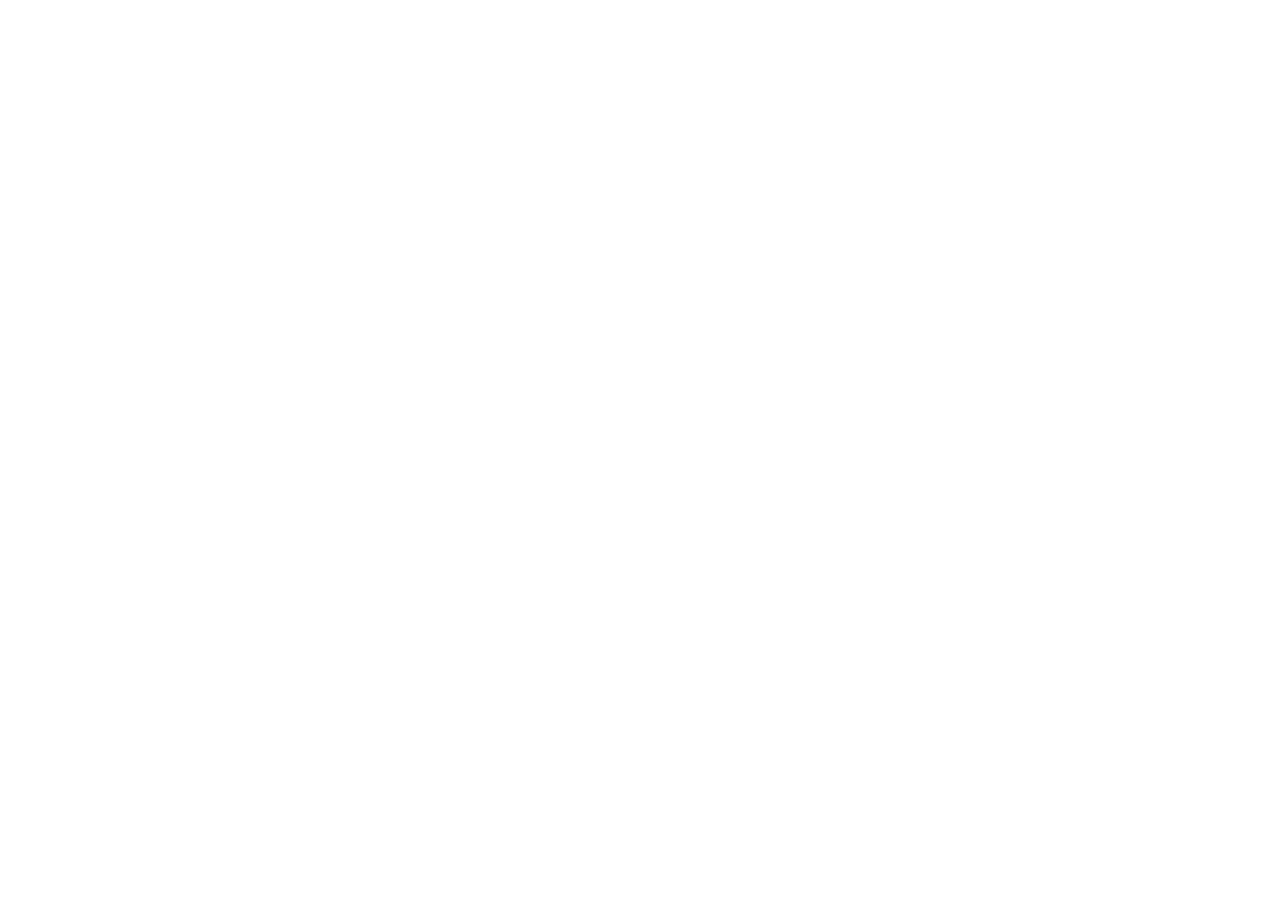
==== index.html @ 1bf12d09 "Commit 02" ====
<!DOCTYPE html>
<html lang="pt-BR">
<head>
    <meta charset="UTF-8">
    <meta http-equiv="X-UA-Compatible" content="IE=edge">
    <meta name="viewport" content="width=device-width, initial-scale=1.0">
    <title>Total Embalages</title>
</head>
<body>
    
</body>
</html>
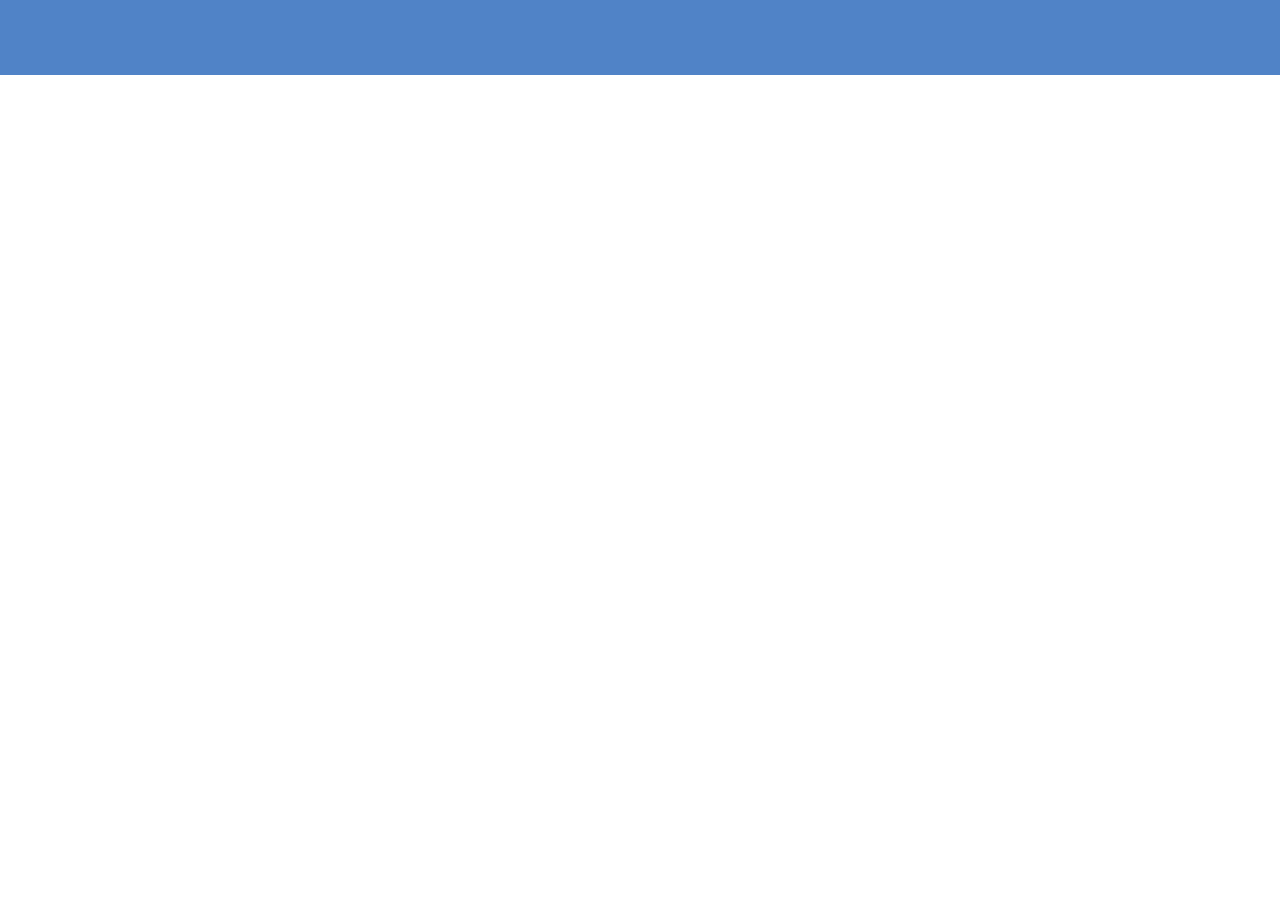
==== commit 9ef0264d: "commit 03/06 - 11:05" ====
--- a/index.html
+++ b/index.html
@@ -5,8 +5,71 @@
     <meta http-equiv="X-UA-Compatible" content="IE=edge">
     <meta name="viewport" content="width=device-width, initial-scale=1.0">
     <title>Total Embalages</title>
+    <link rel="stylesheet" href="Style/Style.css">
 </head>
 <body>
+    <div class="container">
+        <div class="sessaoUm">
+            <div class="menu-topo">
+                <div class="logo">
+                    <a href="">
+                        <img src="Assets/LOGO-TOTAL-BRANCO.png" alt="">
+                    </a>
+                </div>
     
+                <div class="redes">
+                    <a class="site" href="">
+                        <img src="Assets/site.png" alt="">
+                    </a>
+                    
+                    <a class="youtube" href="">
+                        <img src="Assets/youtube.png" alt="">
+                    </a>
+                    
+                    <a class="facebook" href="">
+                        <img src="Assets/facebook.png" alt="">
+                    </a>
+                    
+                    <a class="instagram" href="">
+                        <img src="Assets/instagram.png" alt="">
+                    </a>
+
+                    <a class="linkein" href="">
+                        <img src="Assets/in.png" alt="">
+                    </a>
+                </div>
+            </div>
+                <div class="menu-secundario">
+                    <a href="">
+                        <img class="search" src="Assets/search (1).png" alt="">
+                    </a>
+    
+                    <a href="">
+                        
+                    </a>
+    
+                    <a href="">
+    
+                    </a>
+    
+                    <a href="">
+    
+                    </a>
+    
+                    <a href="">
+    
+                    </a>
+    
+                    <a href="">
+    
+                    </a>
+    
+                    <a href="">
+    
+                    </a>
+    
+                </div>  
+        </div>
+    </div>
 </body>
 </html>--- a/Style/Style.css
+++ b/Style/Style.css
@@ -0,0 +1,64 @@
+@import url('https://fonts.googleapis.com/css2?family=Roboto:ital,wght@0,100;0,300;0,500;1,900&family=Source+Sans+3:wght@200;400;600;900&display=swap');
+
+body {
+    margin: 0;
+    padding: 0;
+    box-sizing: border-box;
+    width: 100%;
+    display: flex;
+    justify-content: center;
+    align-items: center;
+    overflow-x: hidden;
+    font-family: 'Source Sans 3', sans-serif;
+}
+
+a{
+    text-decoration: none;
+}
+
+.container {
+    width: 100vw;
+    box-sizing: border-box;
+    border: 0;
+    margin: 0;
+    padding: 0;
+    overflow: hidden;
+    display: flex;
+    flex-direction: row;
+}
+
+.menu-topo {
+    width: 100vw;
+    height: 75px;
+    background-color: #004badaf;
+    display: flex;
+    flex-direction: row;
+    justify-content: space-between;
+}
+
+.menu-topo > .logo > a > img {
+    width: 150px;
+    margin-left: 2vw;
+}
+
+.search{
+    width: 200px;
+}
+
+.sessaoUm {
+    width: 100vw;
+    height: 100vh;
+    background-image: url(../Assets/1\ imagem.png);
+    background-position: center;
+    background-repeat: no-repeat;
+    background-size: cover;
+}
+
+.redes {
+    margin-right: 2vw;
+}
+
+.redes > a > img {
+    width: 50px;
+    margin: 10px 0px 10px 0px;
+}
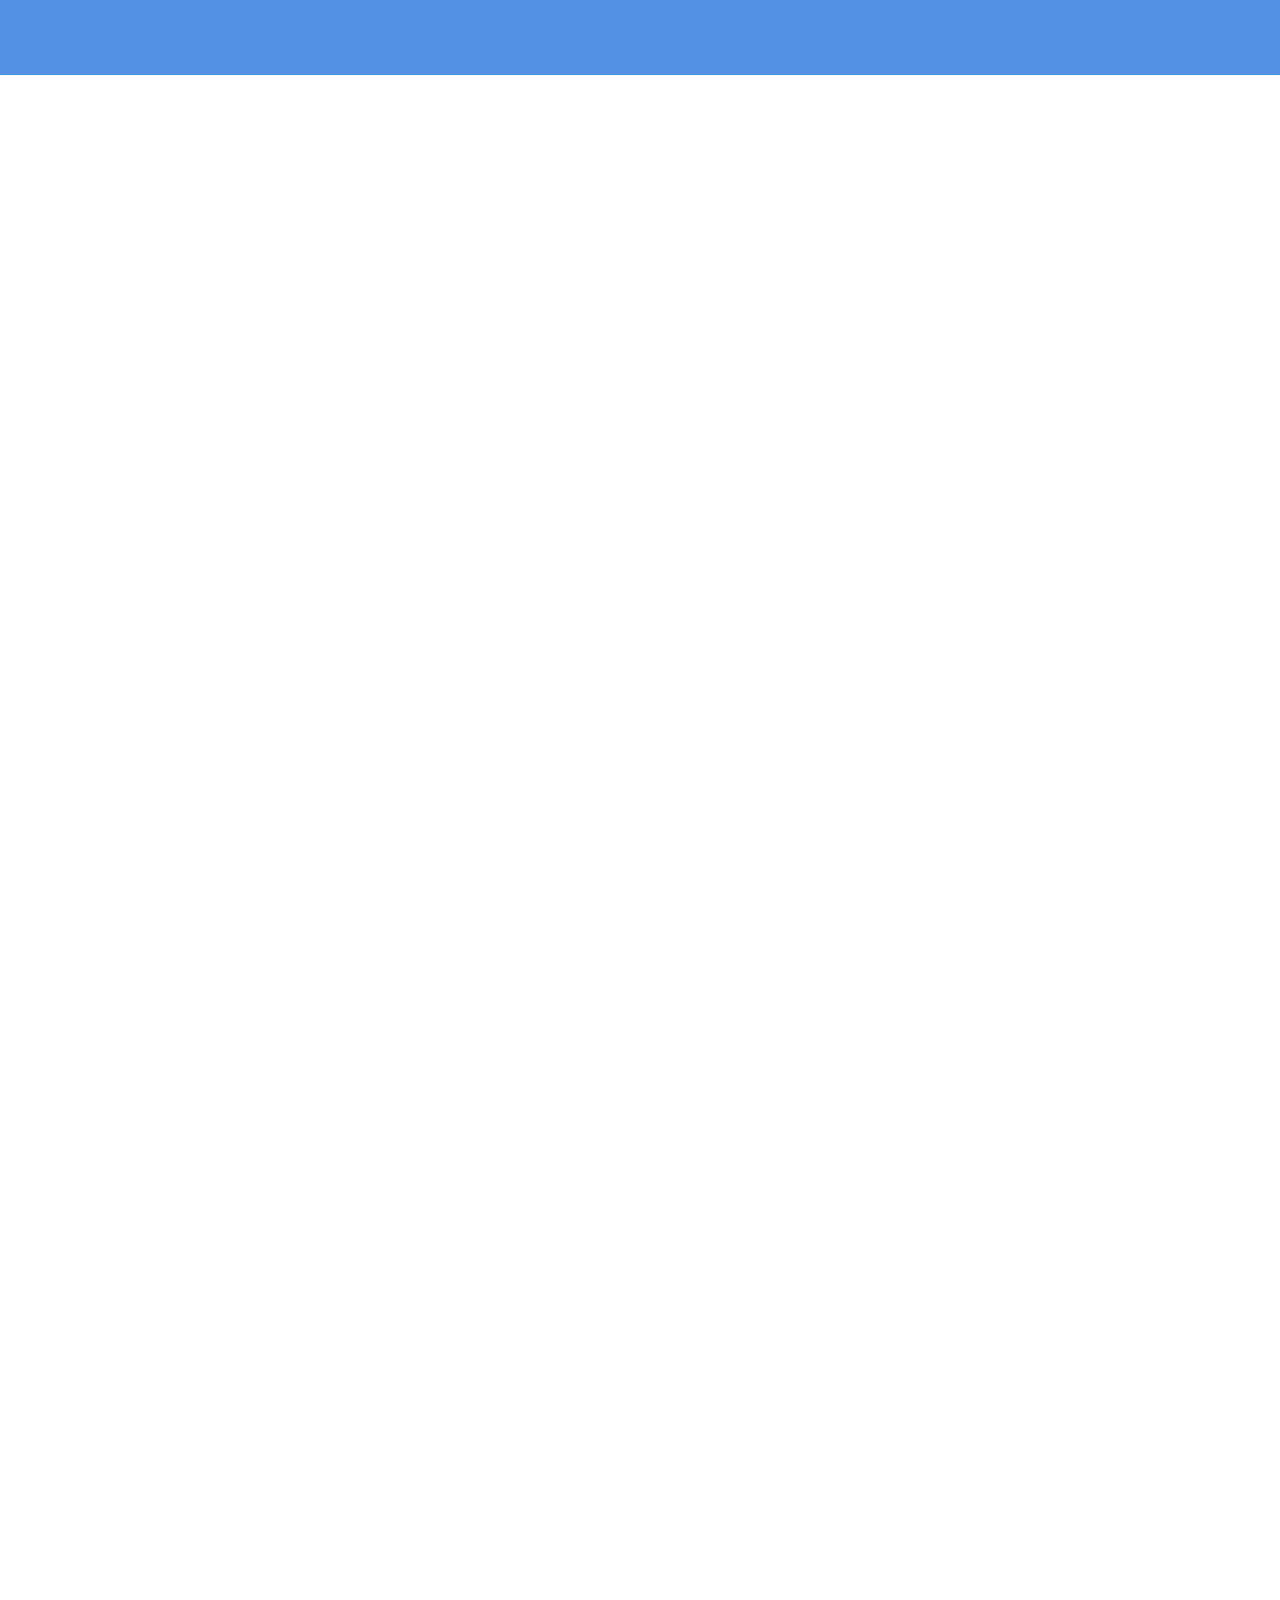
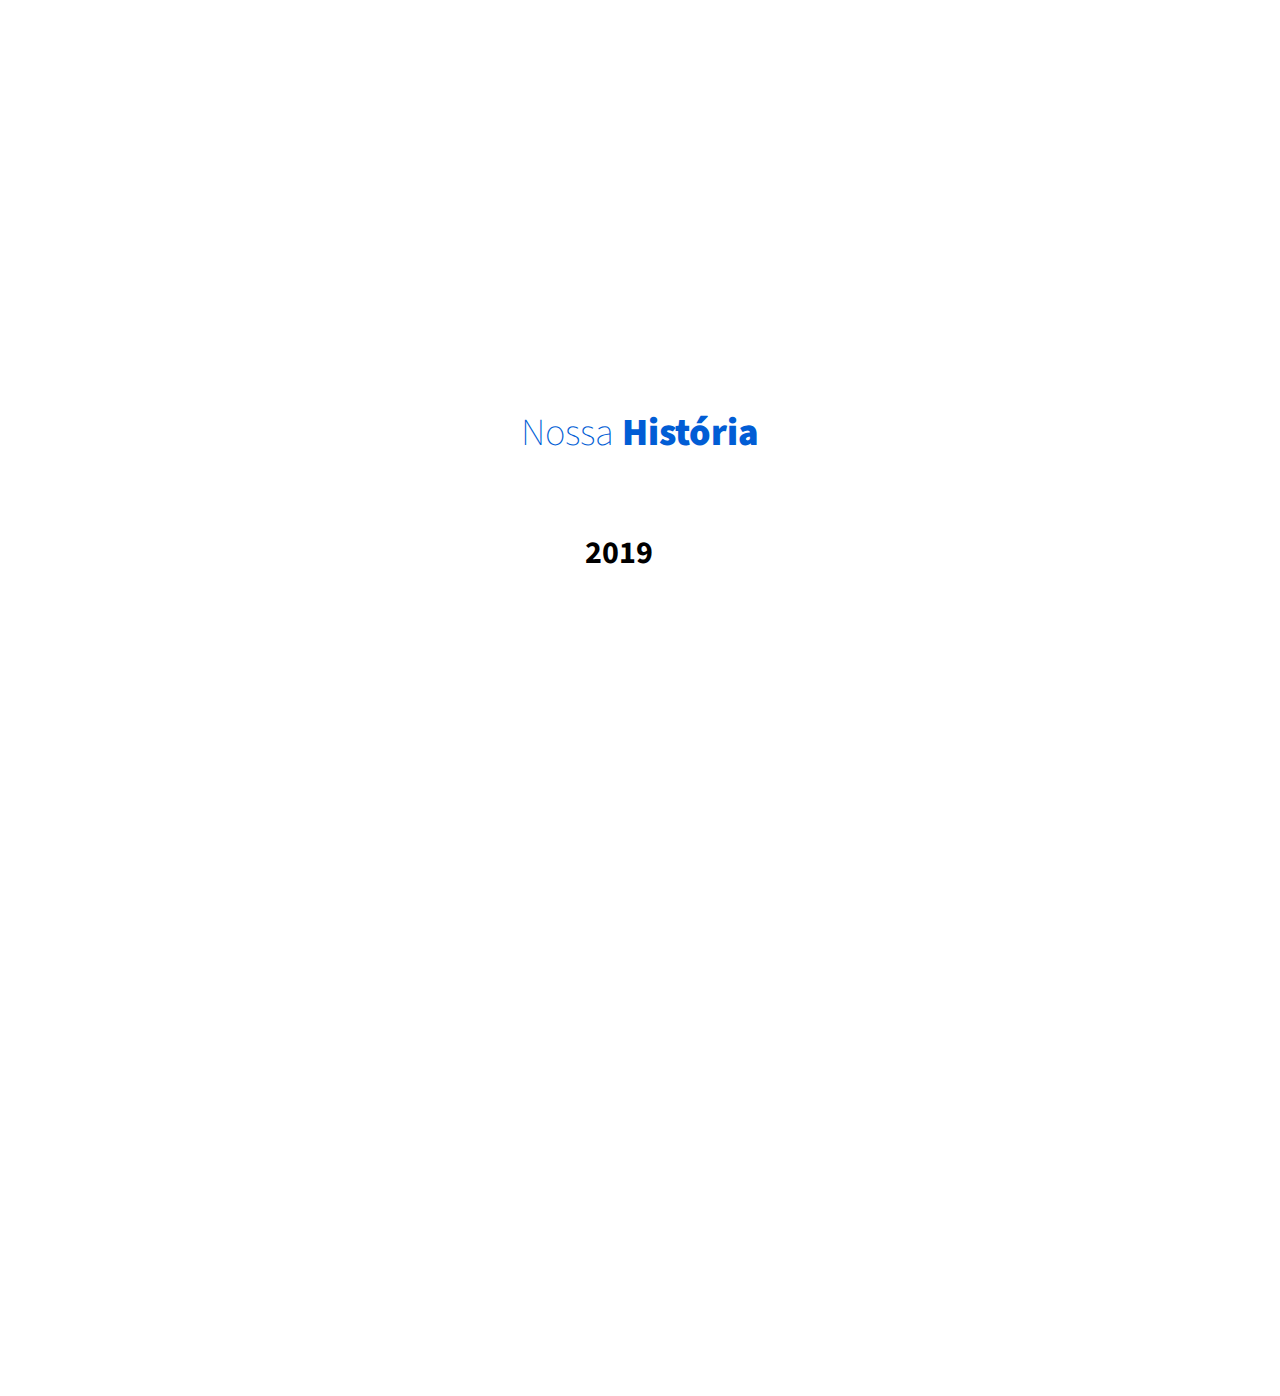
==== commit 9de0cfa5: "." ====
--- a/index.html
+++ b/index.html
@@ -41,34 +41,65 @@
             </div>
                 <div class="menu-secundario">
                     <a href="">
-                        <img class="search" src="Assets/search (1).png" alt="">
+                        <img class="search" src="Assets/lupa.png" alt="">
                     </a>
     
                     <a href="">
-                        
+                        Home
                     </a>
     
                     <a href="">
-    
+                        Menu 01
                     </a>
     
                     <a href="">
-    
+                        Menu 02
                     </a>
     
                     <a href="">
-    
+                        Menu 03
                     </a>
     
                     <a href="">
-    
+                        Menu 04
                     </a>
     
                     <a href="">
-    
+                        Menu 05
                     </a>
     
-                </div>  
+                </div> 
+            <div class="text">
+                <h1>Uma frase bem bonita sobre a empresa e o <span class="bold size">trabalho</span> </h1> 
+            </div> 
+        </div>
+    </div>
+    <div class="divisor"></div>
+    <div class="container">
+        <div class="sessaoDois">
+            <div class="sobreNos">
+                <h1>
+                    Sobre <span class="bold">nós</span>
+                </h1>
+                <p>
+                    Lorem ipsum dolor sit amet consectetur adipisicing elit. Explicabo itaque molestias veniam repellendus <span class="bold">commodi</span>  consequatur cupiditate odit ab. Blanditiis consectetur repellendus esse rem nemo dignissimos, praesentium <span class="bold">totam </span> nostrum aliquam eligendi!
+                    <div class="seta"></div>
+                </p>
+            </div>
+        </div>
+    </div>
+    <div class="espc">
+        <h1>Nossa <span class="bold">História</span></h1>
+    </div>
+    <div class="container">
+        <div class="sessaoTres">
+            <div class="texto">
+                <p>Lorem ipsum dolor sit amet consectetur adipisicing elit. Ipsam, maxime ut qui tenetur mollitia cupiditate laborum architecto reiciendis reprehenderit ab est soluta aut, molestias doloremque possimus dolore sint exercitationem numquam?
+                    Lorem ipsum dolor sit amet consectetur adipisicing elit. Voluptatum magnam debitis quidem consequuntur maiores. Debitis est reprehenderit ratione non? Ratione corporis, asperiores rem officia assumenda dolores odit rerum magni ea?
+                </p>
+                <div class="ano"><h1 class="anos">2019</h1></div>
+                
+            </div>
         </div>
     </div>
 </body>
--- a/Style/Style.css
+++ b/Style/Style.css
@@ -4,8 +4,7 @@
     margin: 0;
     padding: 0;
     box-sizing: border-box;
-    width: 100%;
-    display: flex;
+    width: 100vw;
     justify-content: center;
     align-items: center;
     overflow-x: hidden;
@@ -16,21 +15,49 @@
     text-decoration: none;
 }
 
+.bold {
+    font-weight: 900;
+}
+
+.divisor {
+    background-image: url(../Assets/3\ imagem.png);
+    background-size: cover;
+    width: 100vw;
+    height: 20vh;
+}
+
+.espc {
+    width: 100vw;
+    height: 10vh;
+    text-align: center;
+}
+
+.espc > h1 {
+    font-weight: 100;
+    color: #015dd5;
+    font-size: 3vw;
+}
+
+.size {
+    font-size: 5.5vw;
+}
+
 .container {
     width: 100vw;
+    height: 100vh;
     box-sizing: border-box;
     border: 0;
     margin: 0;
     padding: 0;
-    overflow: hidden;
+    overflow-x: hidden;
     display: flex;
-    flex-direction: row;
+    flex-direction: column;
 }
 
 .menu-topo {
     width: 100vw;
     height: 75px;
-    background-color: #004badaf;
+    background-color: #015dd5af;
     display: flex;
     flex-direction: row;
     justify-content: space-between;
@@ -51,7 +78,7 @@
     background-image: url(../Assets/1\ imagem.png);
     background-position: center;
     background-repeat: no-repeat;
-    background-size: cover;
+    background-size: 100vw;
 }
 
 .redes {
@@ -62,3 +89,94 @@
     width: 50px;
     margin: 10px 0px 10px 0px;
 }
+
+.text {
+ width: 25vw;
+ margin-left: 10vw;
+ margin-top: 10vw;
+}
+
+.text > h1 {
+    font-size: 3.5vw;
+    font-weight: 100;
+    color: white;
+    line-height: 3.5vw;
+}
+
+.menu-secundario {
+    width: 100vw;
+    height: fit-content;
+    display: flex;
+    flex-direction: row;
+    justify-content: center;
+}
+
+.menu-secundario > a {
+    margin: 1vw 2vw 0vw 2vw;
+    color: white;
+    font-size: 1.5vw;
+}
+
+.menu-secundario > a > img {
+    width: 2vw;
+}
+
+.sessaoDois {
+    width: 100vw;
+    height: 100vh;
+    background-image: url(../Assets/2\ imagem.png);
+    background-position: center;
+    background-repeat: no-repeat;
+    background-size: 100vw;
+    display: flex;
+    flex-direction: row;
+    color: white;
+}
+
+.sobreNos {
+    width: 35vw;
+    margin: 2vw 3vw 2vw 5vw;
+}
+
+.sobreNos > h1 {
+    font-weight: 100;
+    font-size: 5vw;
+}
+
+.sobreNos > p {
+    font-size: 2vw;
+}
+
+.seta {
+    position: absolute;
+    padding: 20px;
+    box-shadow: 2px -2px 0 1px white inset;
+    border: solid transparent;
+    border-width: 0 0 2px 2px;
+    transform: rotate(-45deg);
+    left: 20vw;
+    cursor: pointer;
+  }
+
+.sessaoTres {
+    width: 100vw;
+    height: 60vh;
+    background-image: url(../Assets/seta\ fundo\ nossa\ historia.png);
+    background-repeat: no-repeat;
+    background-size: 100vw;
+    background-position: center;
+    display: flex;
+    flex-direction: row;
+}
+
+.texto {
+    width: 50vw;
+    margin: 1vw;
+    display: flex;
+    flex-direction: row;
+}
+
+.texto > p {
+    color: white;
+    font-size: 2vw;
+}
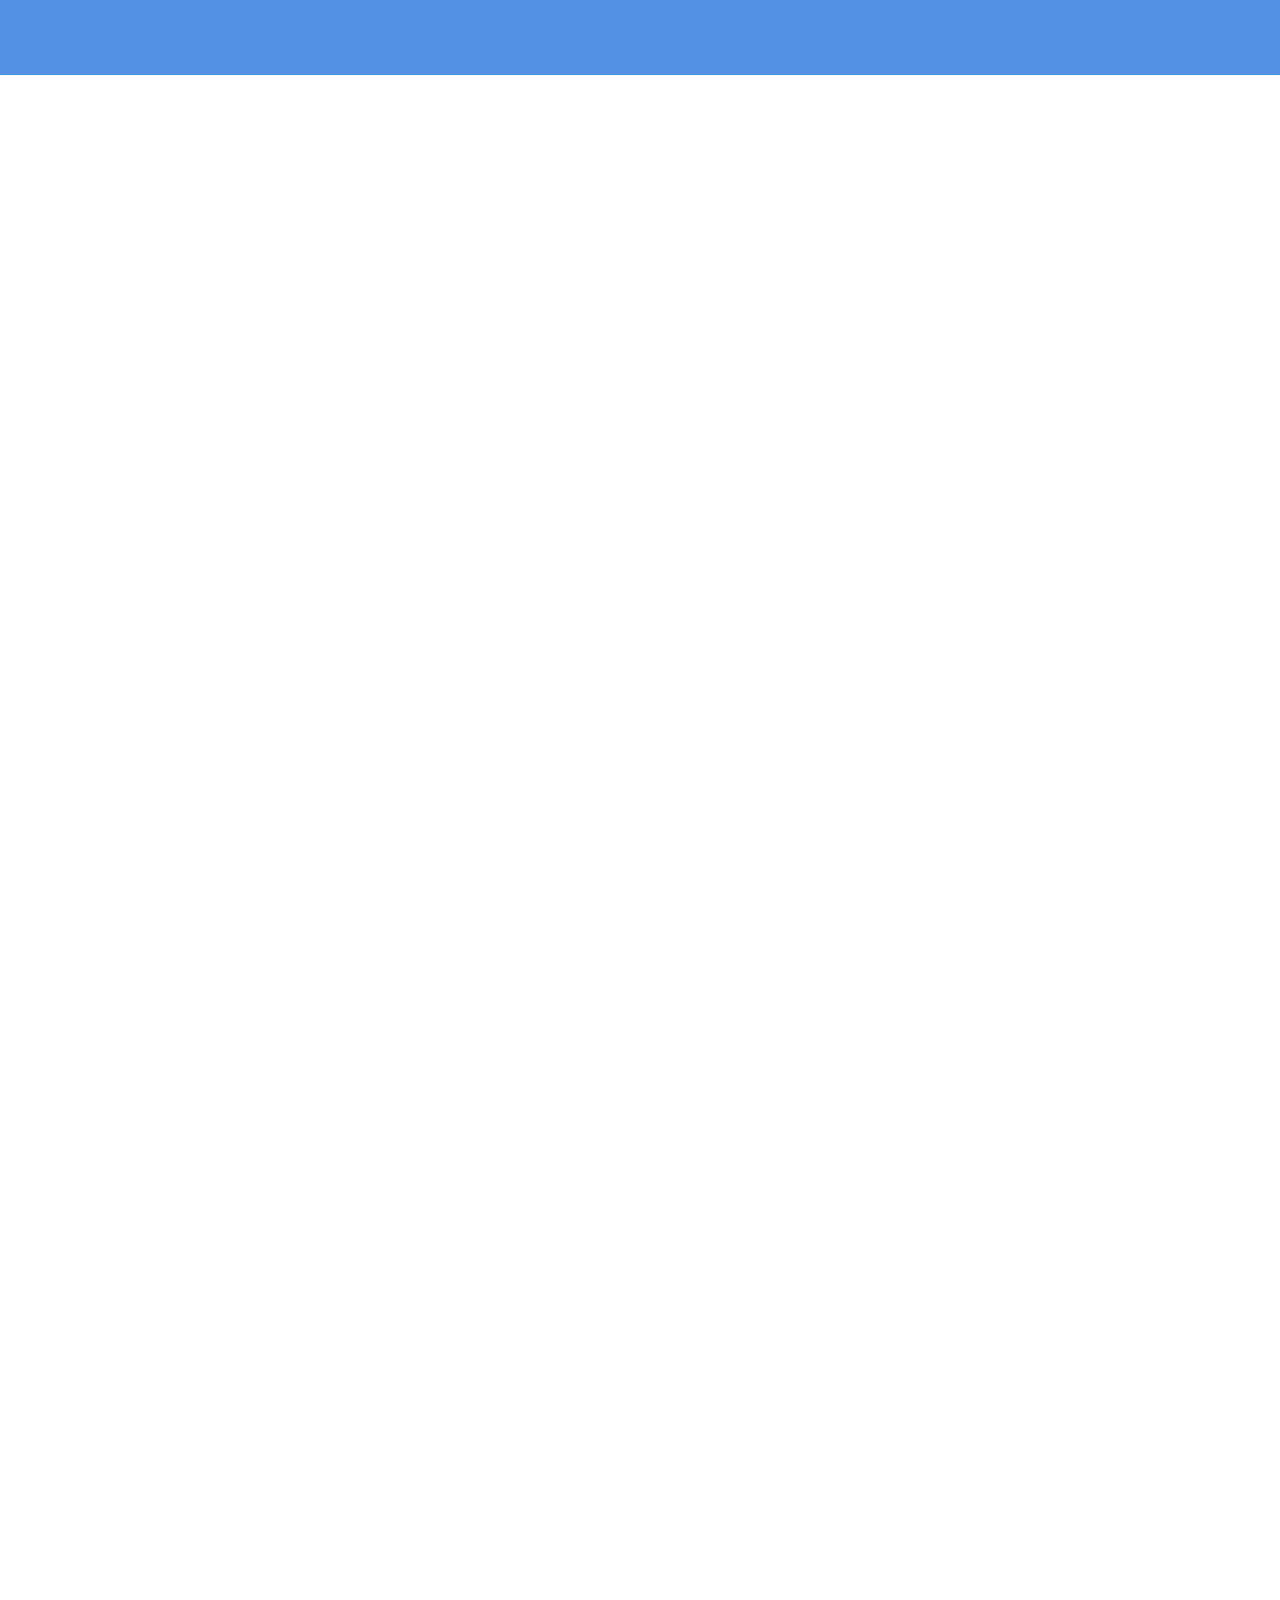
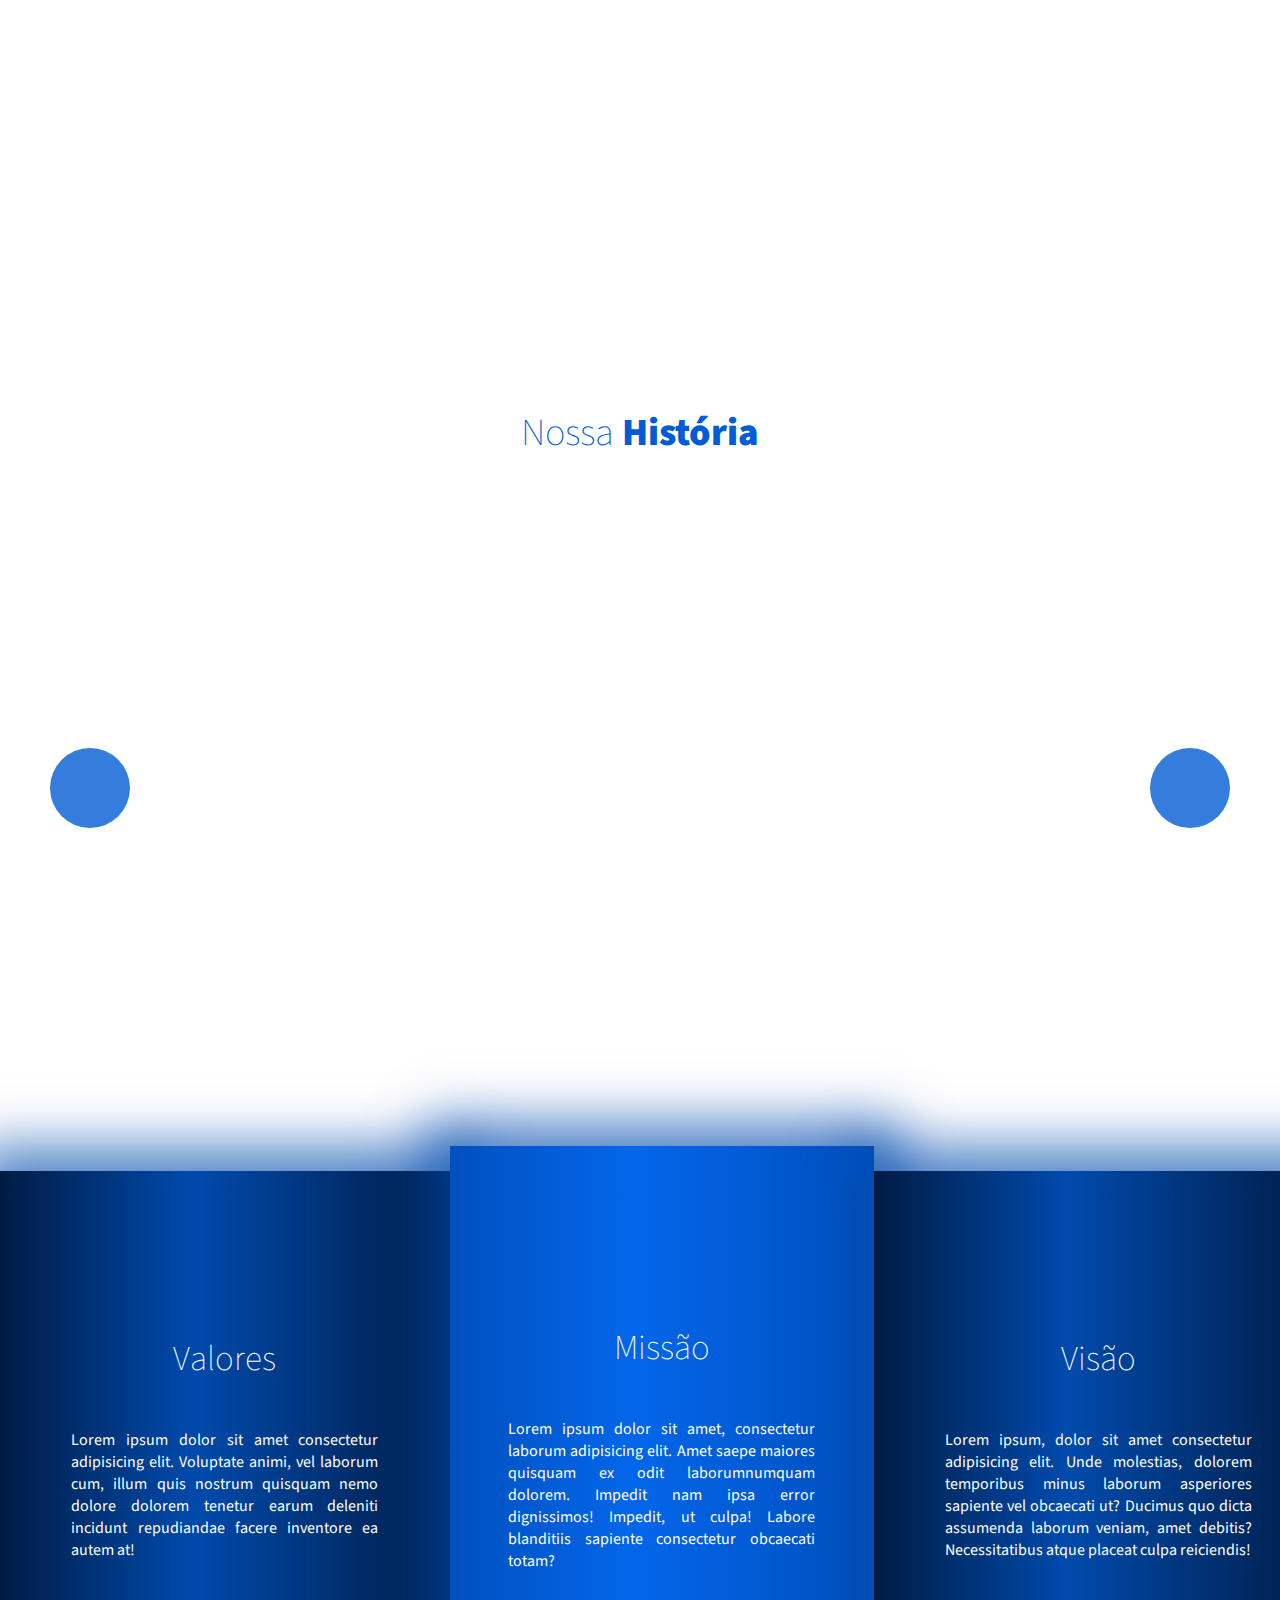
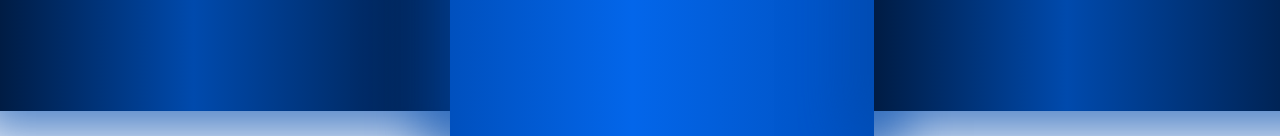
==== commit 7f1805e4: "Pagina Inicial ok" ====
--- a/index.html
+++ b/index.html
@@ -6,6 +6,8 @@
     <meta name="viewport" content="width=device-width, initial-scale=1.0">
     <title>Total Embalages</title>
     <link rel="stylesheet" href="Style/Style.css">
+    <link rel="stylesheet" href="Style/Style2.css">
+    <script src="https://kit.fontawesome.com/a83bfc9357.js" crossorigin="anonymous"></script>
 </head>
 <body>
     <div class="container">
@@ -91,16 +93,70 @@
     <div class="espc">
         <h1>Nossa <span class="bold">História</span></h1>
     </div>
-    <div class="container">
+   
         <div class="sessaoTres">
-            <div class="texto">
-                <p>Lorem ipsum dolor sit amet consectetur adipisicing elit. Ipsam, maxime ut qui tenetur mollitia cupiditate laborum architecto reiciendis reprehenderit ab est soluta aut, molestias doloremque possimus dolore sint exercitationem numquam?
-                    Lorem ipsum dolor sit amet consectetur adipisicing elit. Voluptatum magnam debitis quidem consequuntur maiores. Debitis est reprehenderit ratione non? Ratione corporis, asperiores rem officia assumenda dolores odit rerum magni ea?
-                </p>
-                <div class="ano"><h1 class="anos">2019</h1></div>
-                
+            
+        <div>
+
+     
+                <div id="toggleContainer">
+                    <label></label>
+
+                    <div id="outer3">
+                        <div id="slider3"></div>
+                    </div>
+                    <label></label>
+
+                </div>
+                <div id="galleryView">
+                    <div id="galleryContainer">
+                        <div id="leftView"></div>
+                        <button id="navLeft" class="navBtns"><i class="fas fa-arrow-left fa-3x"></i></button>
+                        
+                            <div id="mainView"></div>
+                       
+                        <div id="rightView"></div>
+                        <button id="navRight" class="navBtns"><i class="fas fa-arrow-right fa-3x"></i></button>
+                    </div>
+                </div>
+
+            </div>
+        </div>
+        
+    
+
+        <div class="espc"></div>
+        
+        <div class="sessaoQuatro">
+            <div class="vmv">
+                <div class="card cardC valores">
+                    <img src="assets/valores.png" alt="">
+                    <h2>Valores</h2>
+                    <p>Lorem ipsum dolor sit amet consectetur adipisicing elit. Voluptate animi, vel <span
+                            class="bolder">laborum</span> cum, illum quis nostrum <span class="bolder">quisquam</span> nemo
+                        dolore dolorem tenetur earum deleniti incidunt <span class="bolder">repudiandae</span> facere
+                        inventore ea autem at!</p>
+                </div>
+    
+                <div class="card missao">
+                    <img src="assets/missão.png" alt="">
+                    <h2>Missão</h2>
+                    <p>Lorem ipsum dolor sit amet, consectetur <span class="bolder">laborum</span> adipisicing elit. Amet
+                        saepe maiores quisquam ex odit <span class="bolder">laborum</span>numquam dolorem. Impedit nam ipsa
+                        error dignissimos! Impedit, ut culpa! Labore blanditiis sapiente consectetur obcaecati totam?</p>
+                </div>
+    
+                <div class="card cardC visao">
+                    <img src="assets/visão.png" alt="">
+                    <h2>Visão</h2>
+                    <p>Lorem ipsum, dolor sit amet consectetur adipisicing elit. Unde molestias, dolorem temporibus minus
+                        <span class="bolder">laborum</span> asperiores sapiente vel obcaecati ut? Ducimus quo dicta
+                        assumenda <span class="bolder">laborum</span> veniam, amet debitis? Necessitatibus atque placeat
+                        culpa reiciendis!</p>
+                </div>
             </div>
         </div>
     </div>
 </body>
+<script src="JS/script.js"></script>
 </html>--- a/Style/Style.css
+++ b/Style/Style.css
@@ -160,7 +160,7 @@
 
 .sessaoTres {
     width: 100vw;
-    height: 60vh;
+    height: fit-content;
     background-image: url(../Assets/seta\ fundo\ nossa\ historia.png);
     background-repeat: no-repeat;
     background-size: 100vw;
@@ -171,7 +171,8 @@
 
 .texto {
     width: 50vw;
-    margin: 1vw;
+    margin: 1
+    vw;
     display: flex;
     flex-direction: row;
 }
@@ -180,3 +181,67 @@
     color: white;
     font-size: 2vw;
 }
+
+  .sessaoQuatro {
+    width: 100vw;
+    height: 60vh;
+    background-repeat: no-repeat;
+    background-size: 100vw;
+    background-position: center;
+    display: flex;
+    flex-direction: row;
+}
+.vmv {
+    display: flex;
+    flex-direction: row;
+    align-items: center;
+}
+
+.card {
+    padding: 20px;
+    width: 30vw;
+    background: rgb(0,80,190);
+background: linear-gradient(90deg, rgba(0,80,190,1) 0%, rgba(3,102,234,1) 43%, rgba(0,80,190,1) 100%);
+    height: 550px;
+    color: white;
+    box-shadow: 0 0 50px 25px #004badaf;
+    display: flex;
+    flex-direction: column;
+    justify-content: center;
+    align-items: center;
+}
+
+.card:hover {
+    transform: scale(1.1);
+    transition: all 1s;   
+  }
+
+.card > p {
+    width: 24vw;
+    padding: 0vw 2vw 0vw 2vw;
+    text-align: justify;
+    
+}
+
+.card > h2 {
+    text-align: center;
+    font-weight: 100;
+    font-size: 35px;
+}
+
+.card > img {
+    width: 100px;
+}
+
+.cardC {
+    padding: 20px;
+    width: 32vw;
+    background: rgb(0,28,68);
+background: linear-gradient(90deg, rgba(0,28,68,1) 0%, rgba(0,74,173,1) 43%, rgba(0,28,68,1) 100%);
+    height: 500px;
+    color: white;
+    box-shadow: 0 0 50px 25px #004badaf;
+}
+
+
+  --- a/Style/Style2.css
+++ b/Style/Style2.css
@@ -0,0 +1,210 @@
+#toggleContainer label { 
+    text-align: center;
+    width: 70px;
+  }
+  
+  #container {
+    height: fit-content;
+    width: 100vw;
+    box-sizing: border-box;
+    background-image: url(assets/seta\ fundo\ nossa\ historia.png);
+    background-size: 100vw;
+    background-position: center;
+    background-repeat: no-repeat;
+  }
+  
+  #toggleContainer {
+    height: 10vh;
+    display: flex;
+    justify-content: flex-end;
+    align-items: center;
+    width: 95vw;
+    position: absolute;
+  }
+  
+  #tilesContainer {
+    min-height: 10vh;
+    width: 100vw;
+    margin-top: 10vh;
+    display: flex;
+    justify-content: center;
+    align-items: center;
+    flex-wrap: wrap;
+    box-sizing: border-box;
+    align-content: center;
+    
+  }
+  
+  .tileItem {
+    width: 250px;
+    height: 250px;
+    margin: 5px;
+    border-radius: 5px;
+    
+    transition: all 0.5s ease;
+  }
+  
+  .tileItem:hover {
+     transform: scale(1.05);
+    transition: all 0.5s ease;
+  }
+  
+  #galleryContainer { 
+    height: 50vh;
+    width: 100vw;
+    background: transparent;
+    display: flex;
+    flex-direction: row;
+    justify-content: center;
+    align-items: center;
+    box-sizing: border-box;
+    position: relative;
+  }
+  
+  #toggle {
+    height: 10vh;
+    width: 200px;
+    display: flex;
+    align-items: center;
+    margin: 10px;
+  }
+  
+  #tilesView {
+    min-height: 100vh;
+    width: 100vw;
+    background-image: url(assets/seta\ fundo\ nossa\ historia.png);
+    background-size: cover;
+    background-repeat: no-repeat;
+    justify-content: center;
+    align-items: center;
+    
+  }
+  
+  #galleryView {
+    height: 65vh;
+    width: 100vw;
+    display: flex;
+    justify-content: center;
+    align-items: center;
+  }
+  
+  #outer3 {
+    width: 100px;
+    height: 40px;
+    background-color: white;
+    margin: 10px auto;
+    border-radius: 3px;
+    border: 2px solid white;
+    transition: all 0.5s;
+    display: none;
+  }
+  
+  #slider3 {
+    height: 36px;
+    width: 46px;
+    background-color: transparent;
+    border-radius: 3px;  
+    transition: all 0.5s;
+    display: none;
+  }
+  
+  #slider3.active {
+    -webkit-transform: translatex(50px);
+    -ms-transform: translatex(50px);
+    -o-transform: translatex(50px);
+    transform: translatex(50px);
+    transition: all 0.5s;
+    background-color: orange;
+  }
+  
+  #outer3.outerActive {
+    background-color: white;
+    border: 2px solid white;
+    transition: all 0.5s;
+  }
+  
+  #mainView {
+    height: 50vh;
+    width: 60vw;  
+    border-radius: 5px;
+    background-color: #004badaf;
+    background-size: cover;
+    margin-left: 10px;
+    margin-right: 10px;
+    z-index: 1;
+    transition: all 1s;
+    
+  }
+  
+  #mainView:hover {
+    transform: scale(1.1);
+    transition: all 1s;   
+  }
+  
+  #leftView {
+    height: 400px;
+    width: 150px;
+    opacity: 0.5;
+    border-radius: 5px;
+    transform: skewy(5deg);
+    transform-origin: top right;
+    background-color: #eb9100;
+    display: flex;
+    justify-content: center;
+    align-items: center;
+    transition: all 1s;  
+    display: none;
+  }
+  
+  #leftView:hover {
+    opacity: 1;
+    transition: all 1s;
+  }
+  
+  #rightView {
+    height: 400px;
+    width: 150px;
+    opacity: 0.5;
+    border-radius: 5px;
+    transform: skewy(-5deg);
+    transform-origin: top left;
+    background-color: #eb9100;
+    display: flex;
+    justify-content: center;
+    align-items: center;
+   transition: all 1s;
+   display: none;
+  }
+  
+  #rightView:hover {
+    opacity: 1;
+    transition: all 1s;
+  }
+  
+  .navBtns {
+    width: 80px;
+    height: 80px;
+    border-radius: 50%;
+    border: none;
+    position: absolute;
+    opacity: 0.8;
+    background-color: transparent;
+    cursor: pointer;
+    color: white;
+    background-color: #015dd5;
+  }
+  
+  .navBtns:hover {
+    opacity: 1;
+    transition: all 1s;
+    background-color: #004badaf;
+  }
+  
+  #navLeft {
+    left: 50px;
+  }
+  
+  #navRight {
+    right: 50px;
+  }
+  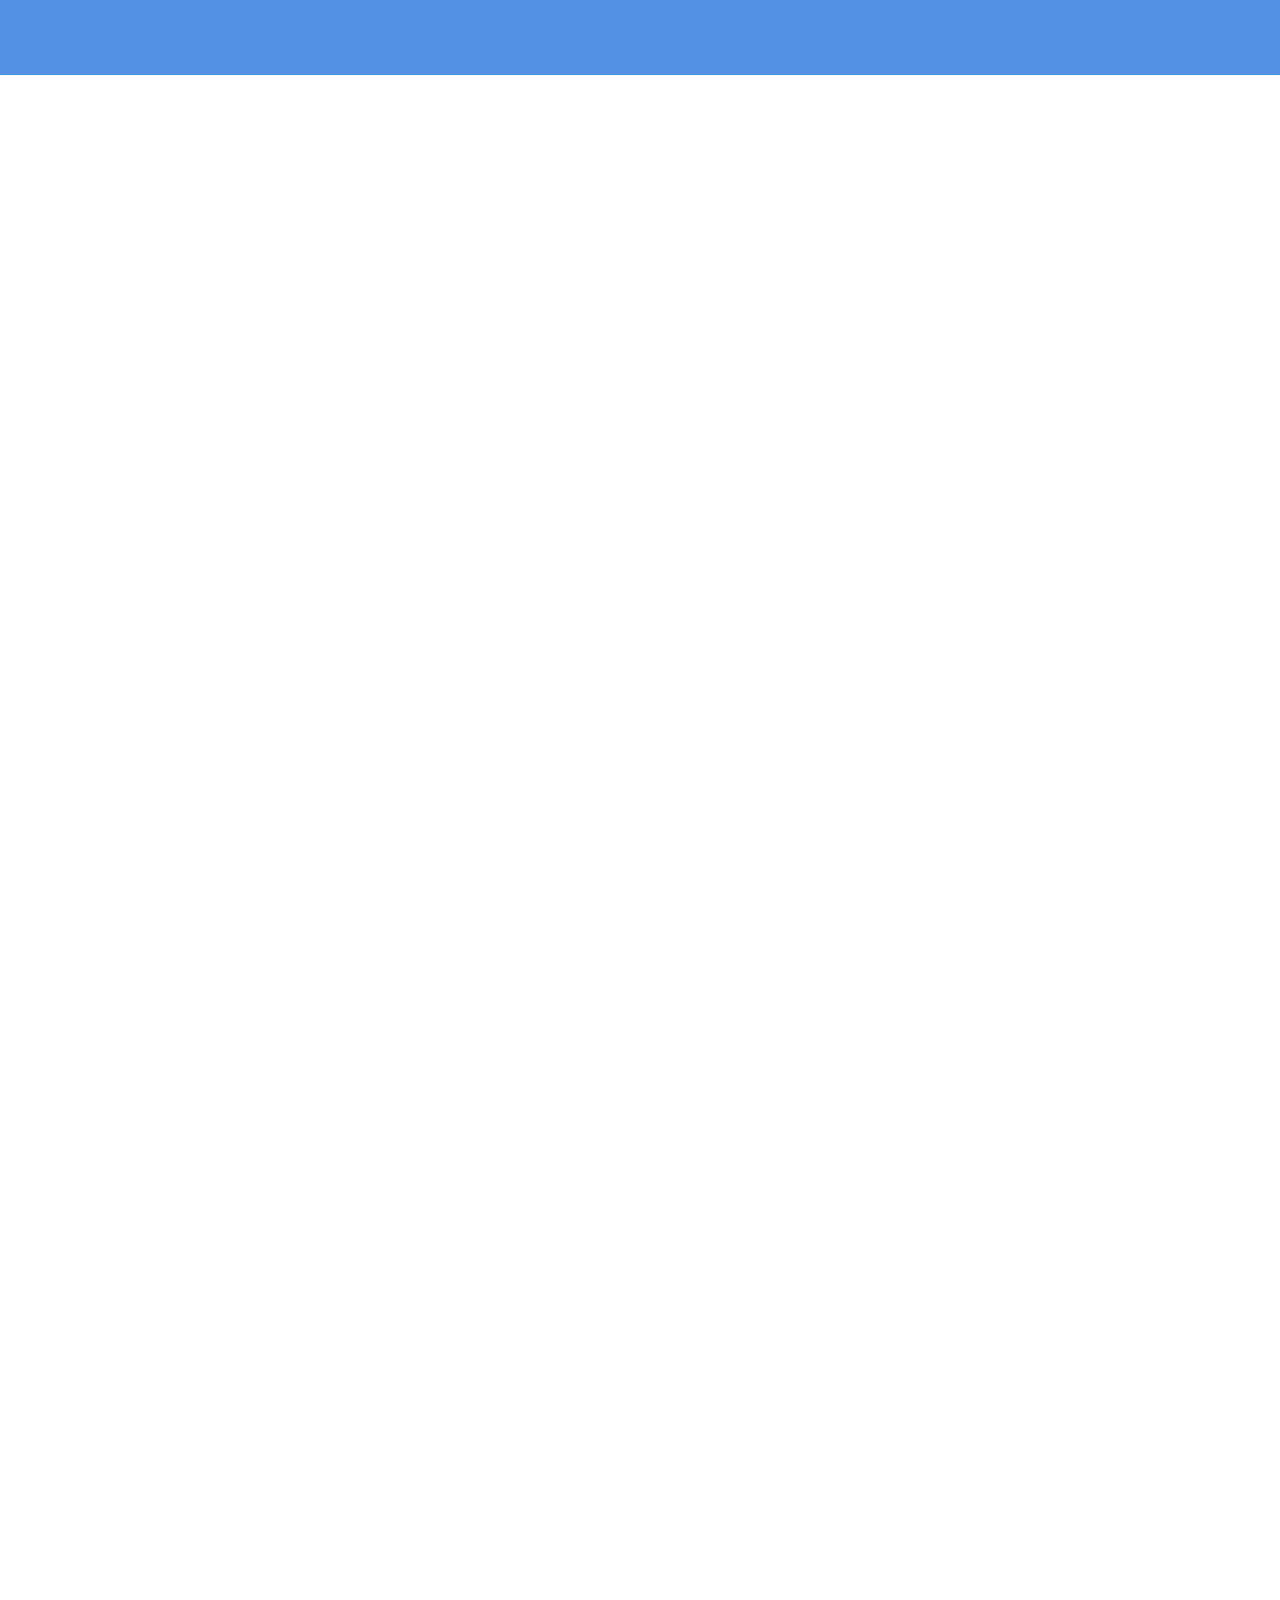
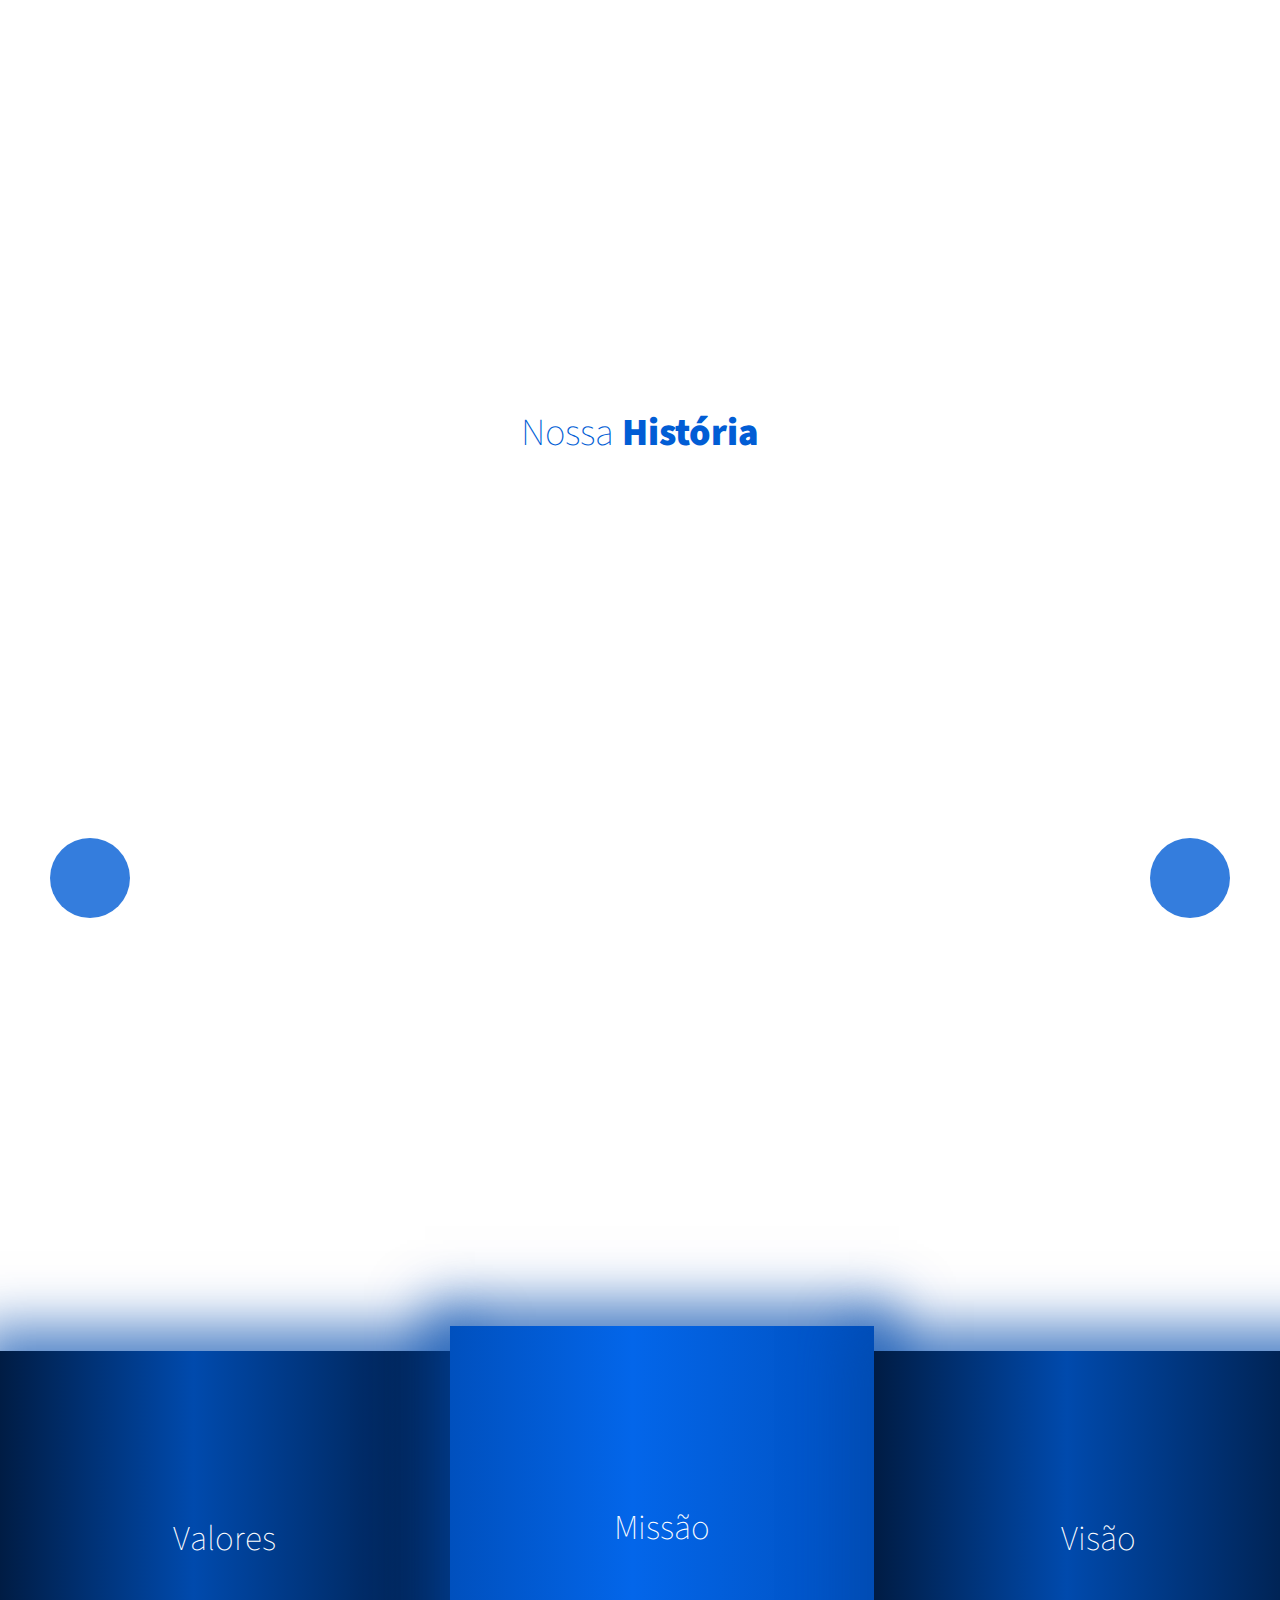
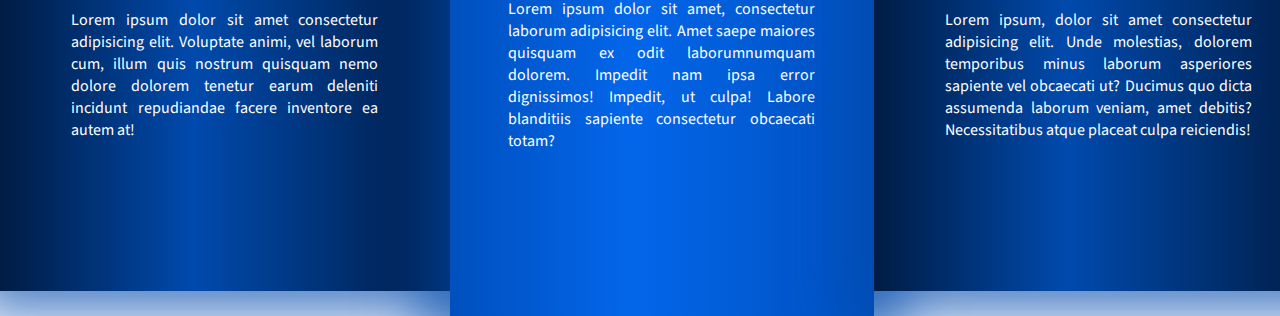
==== commit 5d3d0e7f: "Eventos" ====
--- a/index.html
+++ b/index.html
@@ -42,31 +42,31 @@
                 </div>
             </div>
                 <div class="menu-secundario">
-                    <a href="">
+                    <a class="menuList" href="">
                         <img class="search" src="Assets/lupa.png" alt="">
                     </a>
     
-                    <a href="">
+                    <a class="menuList" href="index.html">
                         Home
                     </a>
     
-                    <a href="">
-                        Menu 01
+                    <a class="menuList" href="aniversriantes.html">
+                        Aniversáriantes
                     </a>
     
-                    <a href="">
-                        Menu 02
+                    <a class="menuList" href="eventos.html">
+                        Eventos
                     </a>
     
-                    <a href="">
+                    <a class="menuList" href="">
                         Menu 03
                     </a>
     
-                    <a href="">
+                    <a class="menuList" href="">
                         Menu 04
                     </a>
     
-                    <a href="">
+                    <a class="menuList" href="">
                         Menu 05
                     </a>
     
@@ -130,7 +130,7 @@
         <div class="sessaoQuatro">
             <div class="vmv">
                 <div class="card cardC valores">
-                    <img src="assets/valores.png" alt="">
+                    <img src="Assets/valores.png" alt="">
                     <h2>Valores</h2>
                     <p>Lorem ipsum dolor sit amet consectetur adipisicing elit. Voluptate animi, vel <span
                             class="bolder">laborum</span> cum, illum quis nostrum <span class="bolder">quisquam</span> nemo
@@ -139,7 +139,7 @@
                 </div>
     
                 <div class="card missao">
-                    <img src="assets/missão.png" alt="">
+                    <img src="Assets/missão.png" alt="">
                     <h2>Missão</h2>
                     <p>Lorem ipsum dolor sit amet, consectetur <span class="bolder">laborum</span> adipisicing elit. Amet
                         saepe maiores quisquam ex odit <span class="bolder">laborum</span>numquam dolorem. Impedit nam ipsa
@@ -147,7 +147,7 @@
                 </div>
     
                 <div class="card cardC visao">
-                    <img src="assets/visão.png" alt="">
+                    <img src="Assets/visão.png" alt="">
                     <h2>Visão</h2>
                     <p>Lorem ipsum, dolor sit amet consectetur adipisicing elit. Unde molestias, dolorem temporibus minus
                         <span class="bolder">laborum</span> asperiores sapiente vel obcaecati ut? Ducimus quo dicta
--- a/Style/Style.css
+++ b/Style/Style.css
@@ -11,6 +11,10 @@
     font-family: 'Source Sans 3', sans-serif;
 }
 
+.menuList:hover {
+    border-bottom: 5px solid #015dd5af;
+}
+
 a{
     text-decoration: none;
 }
@@ -28,7 +32,7 @@
 
 .espc {
     width: 100vw;
-    height: 10vh;
+    height: 20vh;
     text-align: center;
 }
 
--- a/Style/Style2.css
+++ b/Style/Style2.css
@@ -125,7 +125,7 @@
   
   #mainView {
     height: 50vh;
-    width: 60vw;  
+    width: 60%;  
     border-radius: 5px;
     background-color: #004badaf;
     background-size: cover;
@@ -137,7 +137,7 @@
   }
   
   #mainView:hover {
-    transform: scale(1.1);
+    transform: scale(1);
     transition: all 1s;   
   }
   
